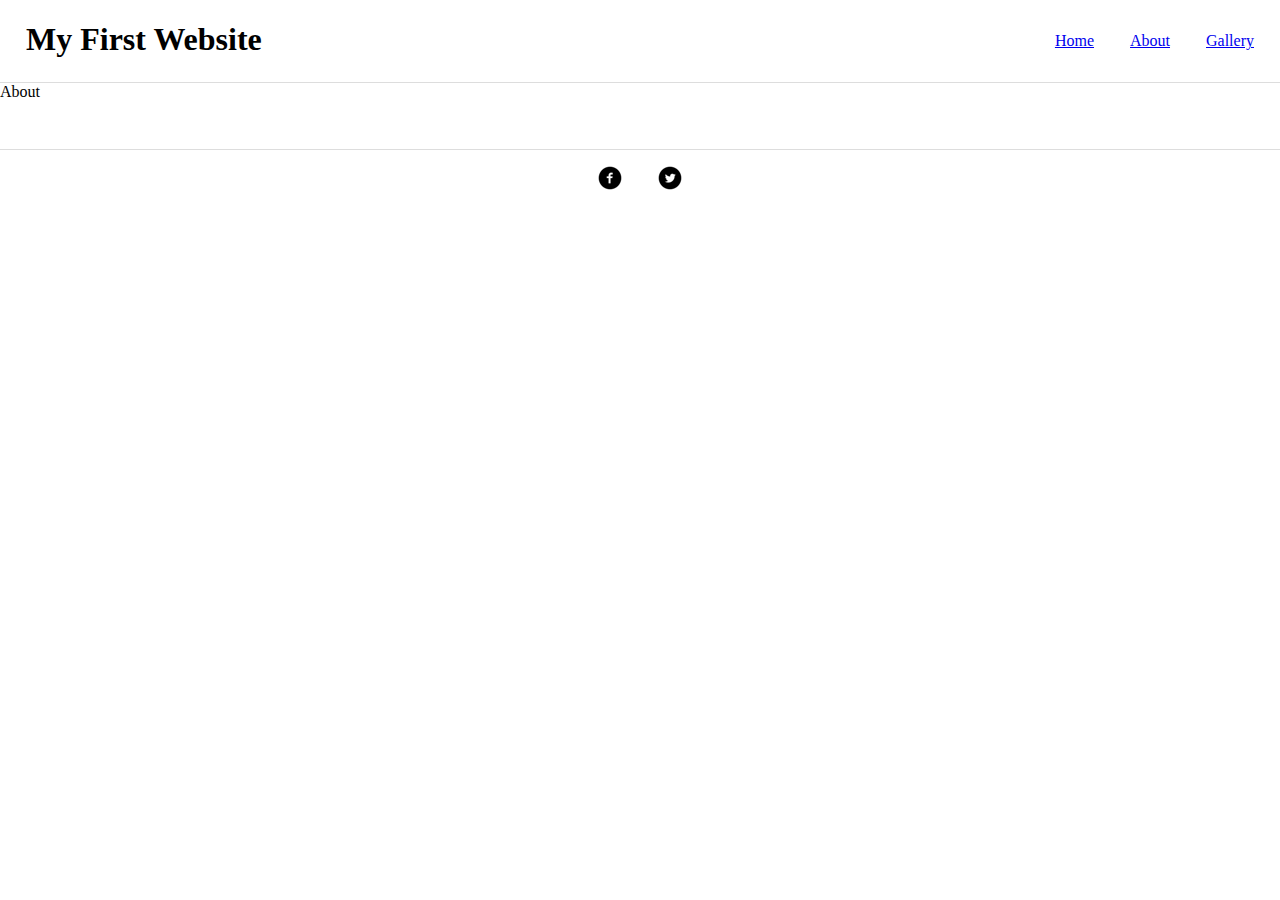
==== about.html @ ad158cd3 "First commit" ====
<!DOCTYPE html>
<html>
<head>
	<title>My First Website</title>
	<link rel="stylesheet" type="text/css" href="style.css">
</head>
<body>

	<header class="header">
		<div class="half">
			<h1 class="title">My First Website</h1>
		</div>
		<div class="half">
			<ul class="nav">
				<li><a href="index.html">Home</a></li>
				<li><a href="about.html">About</a></li>
				<li><a href="gallery.html">Gallery</a></li>
			</ul>
		</div>
	</header>
	About

	<footer>
		<a href="https://www.facebook.com/" target="_blank"><img src="img/ic_facebook.png"></a>
		<a href="https://twitter.com/?lang=en" target="_blank"><img src="img/ic_twitter.png"></a>
	</footer>



</body>
</html>
---- style.css ----
body{
	margin: 0;
}

.header{
	width: 100%;
	border-bottom: solid 1px #dddddd;
	float: left;
}

h1.title{
	margin-left: 26px;
}

.half{
	display: inline-block;
	width: 50%;
	float: left;
}

.quarter{
	display: inline-block;
	width: 25%;
	float: left;
}

ul.nav {
	list-style-type: none;
  text-align: right;
  margin-right: 10px;
}

ul.nav li {
	display: inline-block;
	padding: 16px;

}

footer{
	width: 100%;
	border-top: solid 1px #dddddd;
	margin-left: auto;
	margin-right: auto;
	text-align: center;
	margin-top: 48px;
	float: left;
}
   
footer img{
	padding: 16px;
}

.hero{
	display: block;
	width: 100%;
	height: 400px;
	text-align: center;
	color: white;
	float: left;
	background-image: url("img/hero.jpeg");
	background-position: center center;
	background-size: cover;
}

.hero h1{
	margin-top: 180px;
}

.container{
	width: 960px;
	margin: 0 auto;
	clear: both;
	padding-top: 48px;
}
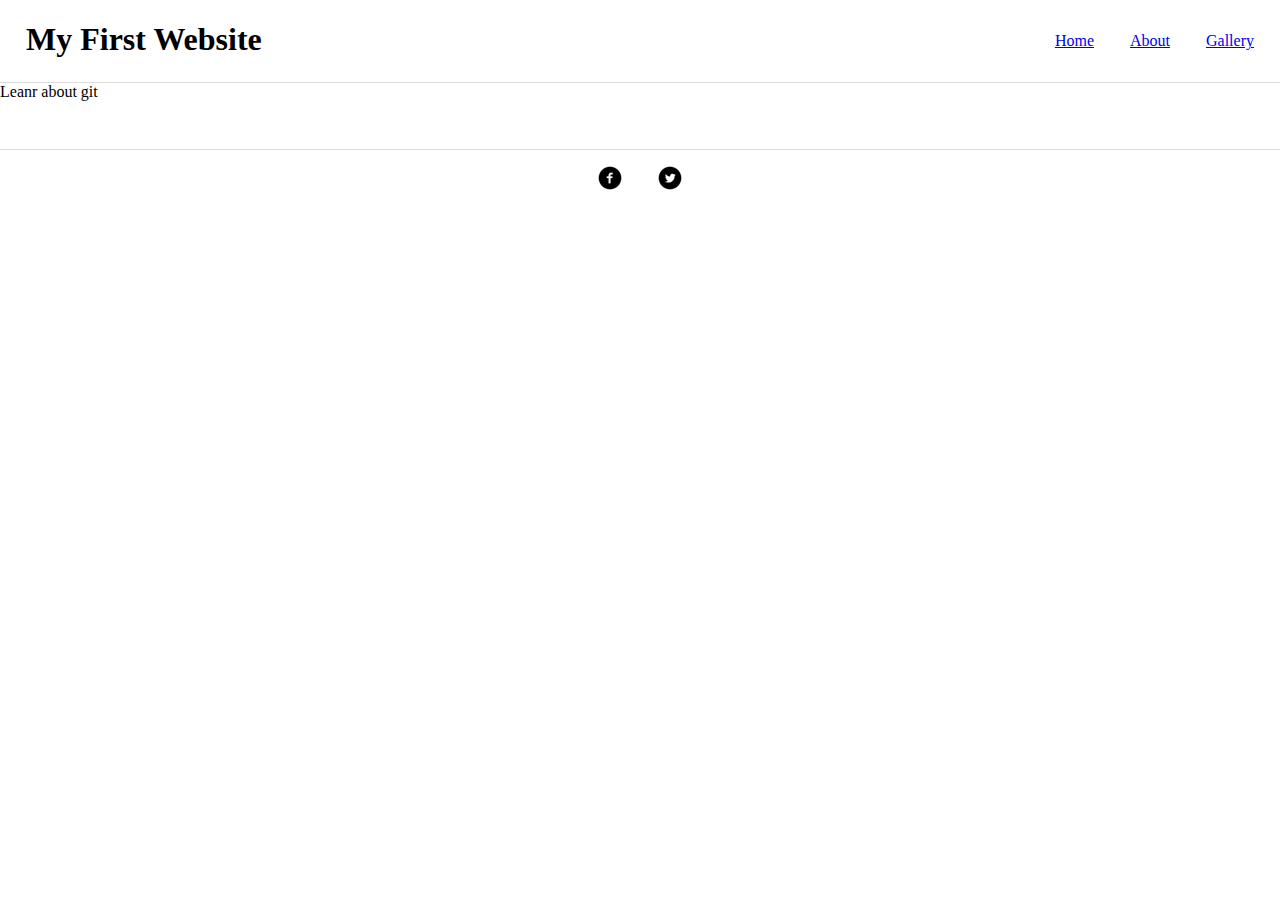
==== commit d493165d: "Learning git" ====
--- a/about.html
+++ b/about.html
@@ -18,7 +18,7 @@
 			</ul>
 		</div>
 	</header>
-	About
+	Leanr about git
 
 	<footer>
 		<a href="https://www.facebook.com/" target="_blank"><img src="img/ic_facebook.png"></a>
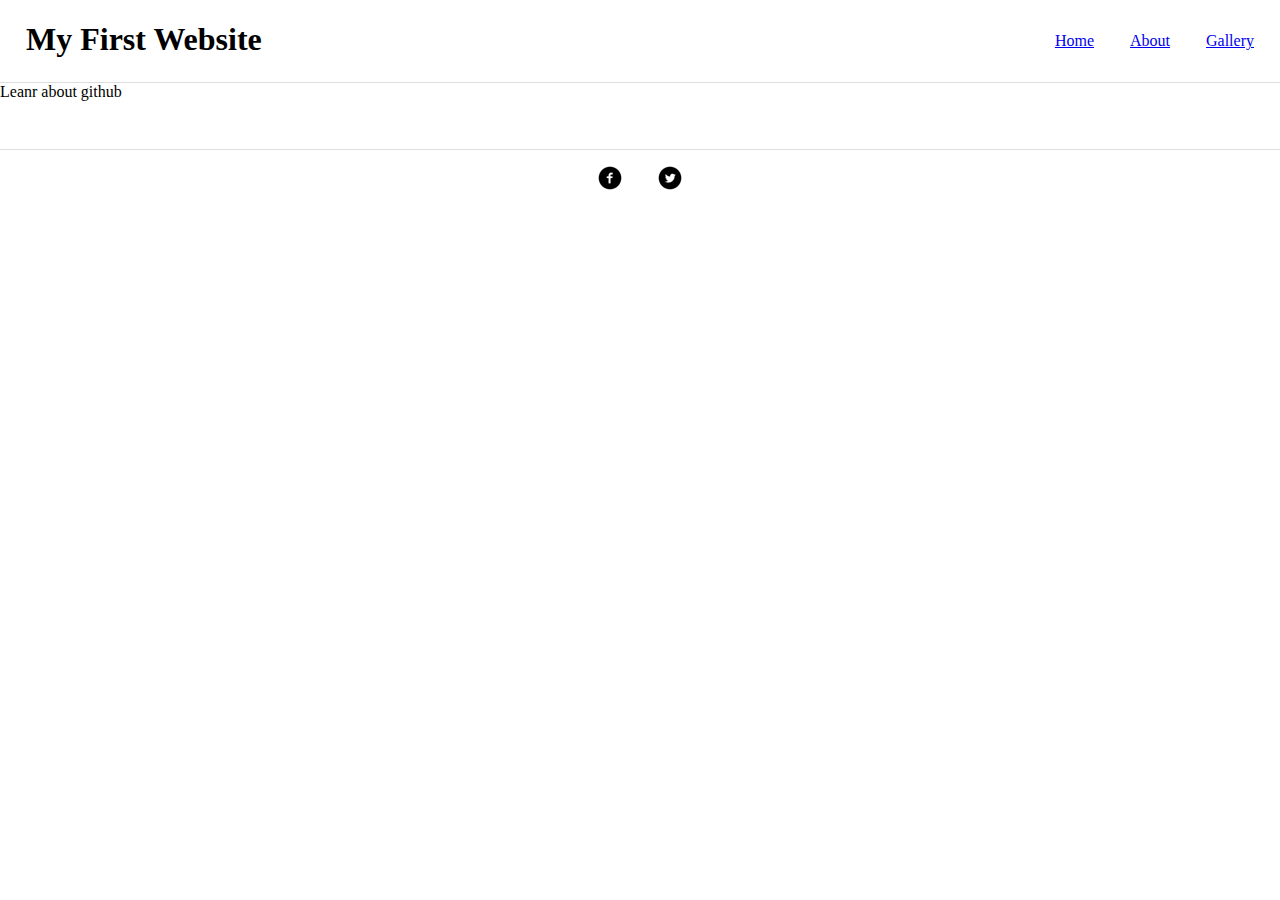
==== commit 754bf46f: "learn about github" ====
--- a/about.html
+++ b/about.html
@@ -18,7 +18,7 @@
 			</ul>
 		</div>
 	</header>
-	Leanr about git
+	Leanr about github
 
 	<footer>
 		<a href="https://www.facebook.com/" target="_blank"><img src="img/ic_facebook.png"></a>
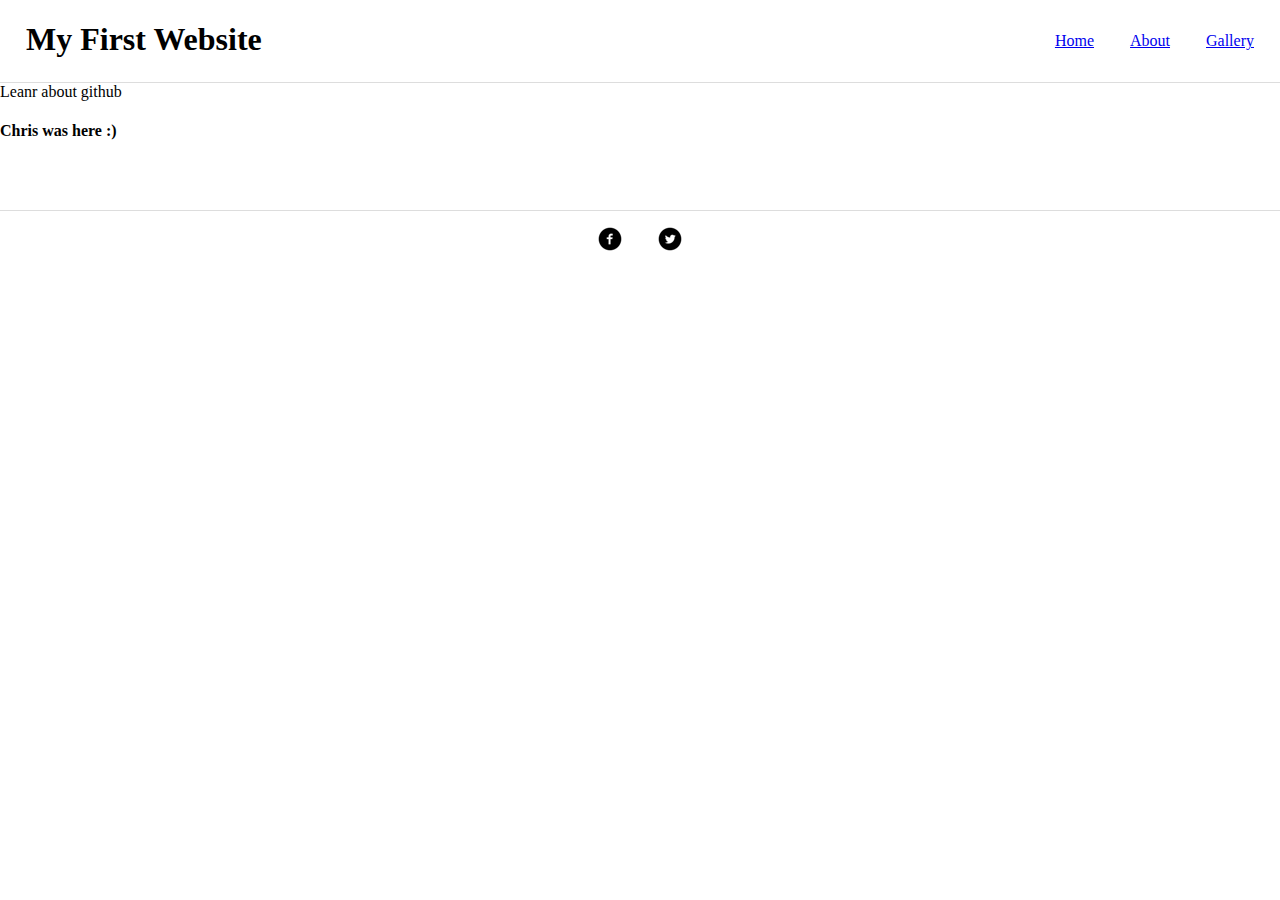
==== commit 374fc3ee: "Chris was here" ====
--- a/about.html
+++ b/about.html
@@ -20,6 +20,8 @@
 	</header>
 	Leanr about github
 
+	<h4>Chris was here :)</h4>
+
 	<footer>
 		<a href="https://www.facebook.com/" target="_blank"><img src="img/ic_facebook.png"></a>
 		<a href="https://twitter.com/?lang=en" target="_blank"><img src="img/ic_twitter.png"></a>
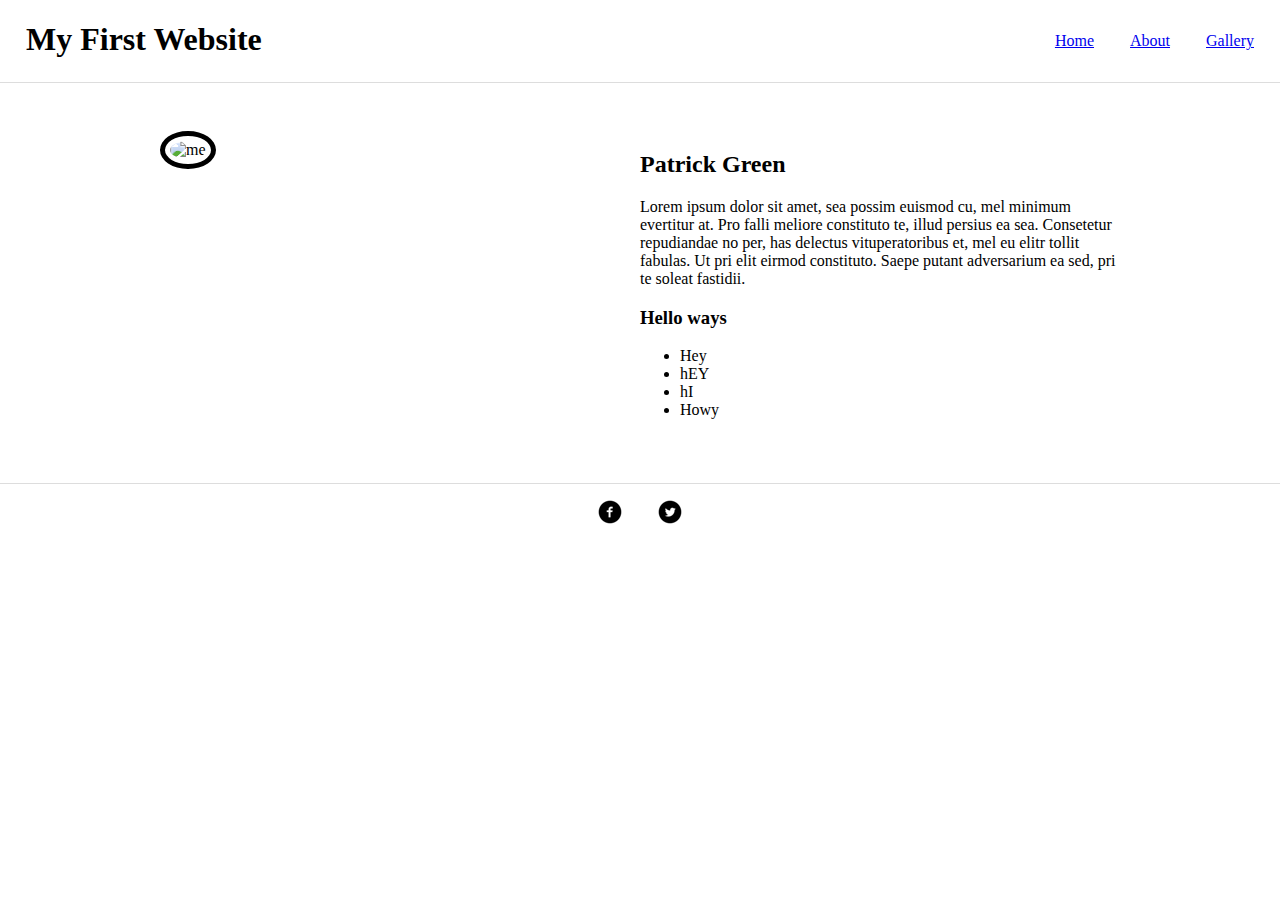
==== commit f8962af2: "about" ====
--- a/about.html
+++ b/about.html
@@ -1,7 +1,7 @@
 <!DOCTYPE html>
 <html>
 <head>
-	<title>My First Website</title>
+	<title>About</title>
 	<link rel="stylesheet" type="text/css" href="style.css">
 </head>
 <body>
@@ -18,9 +18,28 @@
 			</ul>
 		</div>
 	</header>
-	Leanr about github
+	
+	<div class="container">
+		<div class="half">
+			<img class="profile" src="https://media.licdn.com/mpr/mpr/shrinknp_400_400/AAMABADGAAwAAQAAAAAAAA3hAAAAJDkzM2Q3YWU5LTBiNTgtNGQyYi04MWIyLWJiYTEwZTRmNTM4Nw.jpg" alt="me">
+		</div>
+		<div class="half">
+			<h2>Patrick Green</h2>
+			<p>Lorem ipsum dolor sit amet, sea possim euismod cu, mel minimum evertitur at. Pro falli meliore constituto te, illud persius ea sea. Consetetur repudiandae no per, has delectus vituperatoribus et, mel eu elitr tollit fabulas. Ut pri elit eirmod constituto. Saepe putant adversarium ea sed, pri te soleat fastidii.</p>
 
-	<h4>Chris was here :)</h4>
+			<h3>Hello ways</h3>
+
+			<ul>
+				<li>Hey</li>
+				<li>hEY</li>
+				<li>hI</li>
+				<li>Howy</li>
+
+			</ul>
+		</div>
+		
+	</div>
+
 
 	<footer>
 		<a href="https://www.facebook.com/" target="_blank"><img src="img/ic_facebook.png"></a>
--- a/style.css
+++ b/style.css
@@ -73,3 +73,8 @@
 	padding-top: 48px;
 }
 
+.profile {
+    border-radius: 50%;
+    padding: 5px;
+    border: solid black 5px;
+}